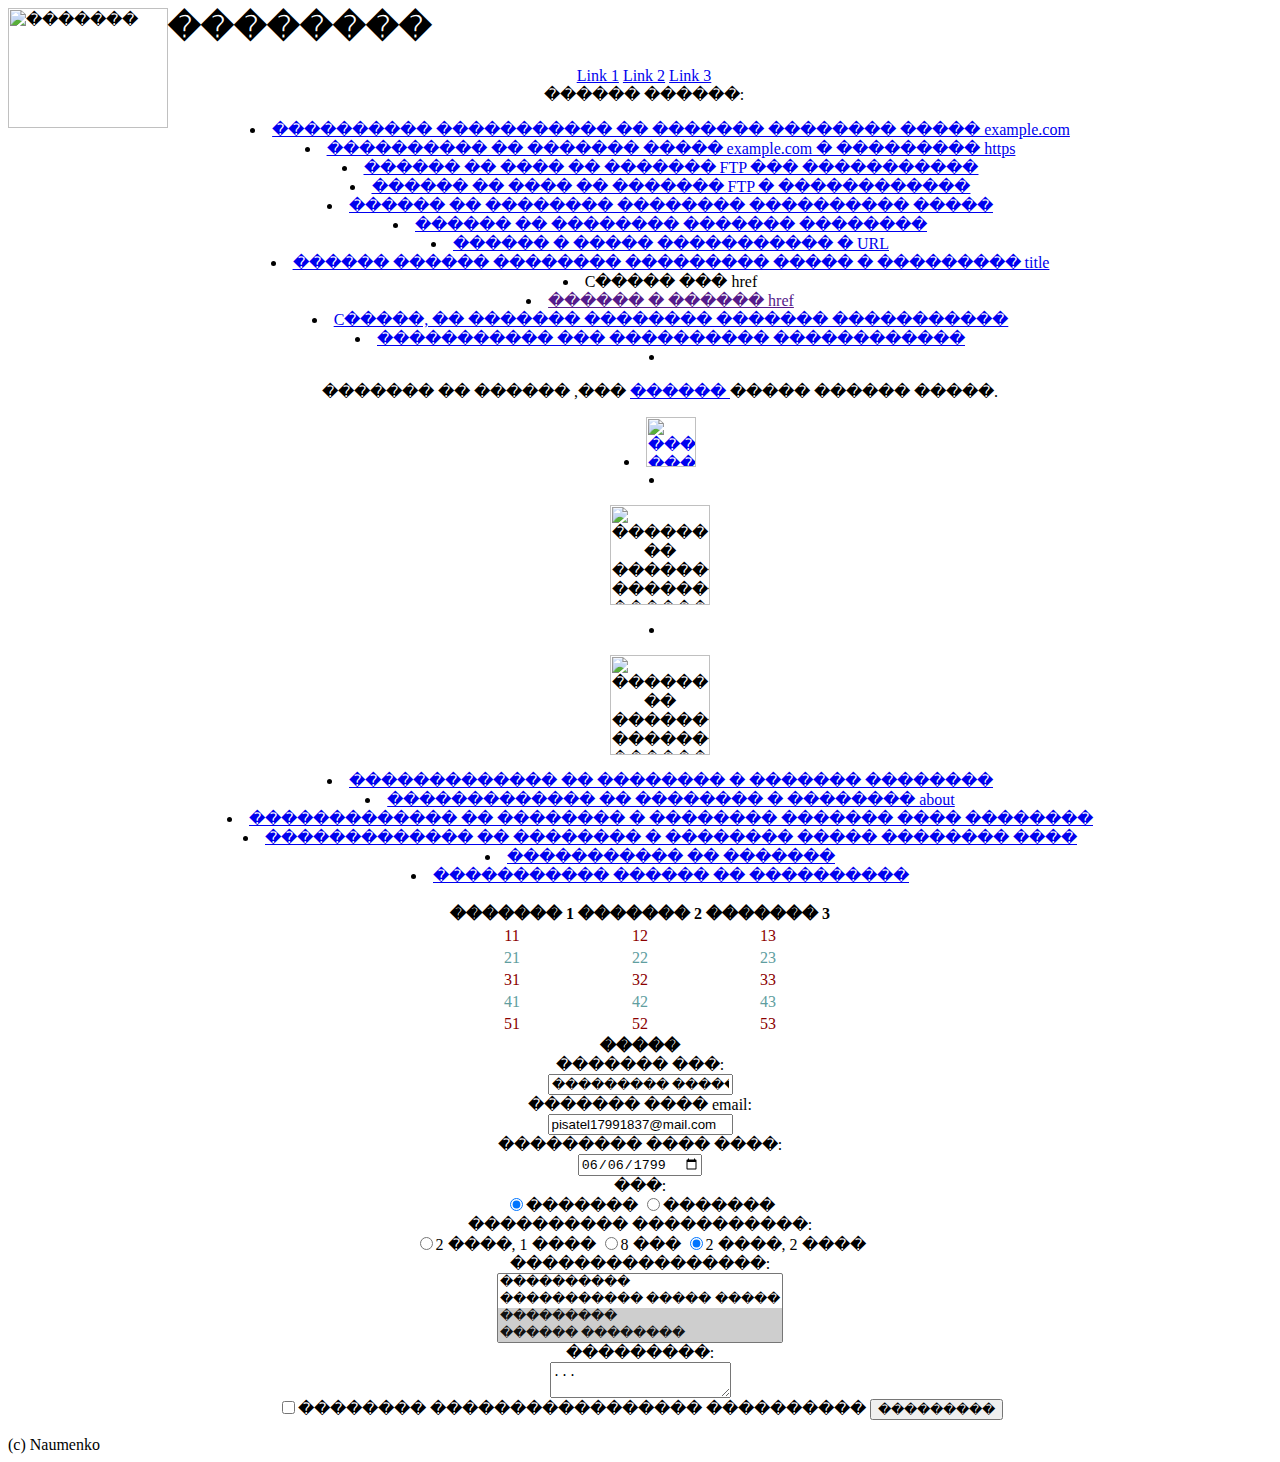
==== html2.html @ 103920ff "Add files via upload" ====
<html>
<head>
    <title>Hello</title>
    <link rel="stylesheet" href="style.css"/>
</head>
<body>
<header>
    <img src="logo.png" alt="�������"/>
    <h1>��������</h1>
</header>
<div id="content">
    <nav>
        <a href="https://kubsu.ru">Link 1</a>
        <a href="https://kubsu.ru">Link 2</a>
        <a href="https://kubsu.ru">Link 3</a>

    </nav>
    <a id="top"></a> ������ ������:
    <ul id="list">
        <li> <a href="http://example.com">���������� ����������� �� ������� �������� ����� example.com</a> </li>
        <li> <a href="https://example.com">���������� �� ������� ����� example.com � ��������� https</a> </li>
        <li> <a href="ftp://example.com/file.txt">������ �� ���� �� ������� FTP ��� �����������</a> </li>
        <li> <a href="ftp://user:password@example.com/file.txt">������ �� ���� �� ������� FTP � ������������</a> </li>
        <li> <a href="http://example.com#about">������ �� �������� �������� ���������� �����</a> </li>
        <li> <a href="top">������ �� �������� ������� ��������</a> </li>
        <li> <a href="http://example.com?parameter=value&color=black">������ � ����� ����������� � URL</a> </li>
        <li> <a href="http://example.com/support" title="������ ��������� ">������ ������ �������� ��������� ����� � ��������� title</a> </li>
        <li> <a>C����� ��� href</a> </li>
        <li> <a href="">������ � ������ href</a> </li>
        <li> <a href="http://example.com" rel="nofollow">C�����, �� ������� �������� ������� �����������</a> </li>
        <li> <!--noindex--><a href="http://example.com" rel="nofollow">����������� ��� ���������� ������������</a><!--/noindex--> </li>
        <li> <p>������� �� ������ ,���  <a href="https://ru.wikipedia.org/wiki/%D0%AF%D0%BD%D1%82%D0%B0%D1%80%D1%8C"> ������ </a> ����� ������ �����.</p>
        <li> <a href="https://ru.wikipedia.org/wiki/%D0%98%D0%B3%D1%80%D0%B0%D0%BB%D1%8C%D0%BD%D1%8B%D0%B5_%D0%BA%D0%B0%D1%80%D1%82%D1%8B"><img src="logo.png" width="50" height="50" alt="������-�����������"></a> </li>
        <li>
            <p><img src="logo.png" usemap="#map1" width="100" height="100" alt="������ �� ������������� ������� ��������"></p>
            <p>
                <map name="map1">
                    <area shape="rect" alt="1" coords="10,10,90,90" href="https://ru.wikipedia.org/wiki/%D0%94%D0%BE%D0%BC%D0%B8%D0%BD%D0%BE">
                </map>
            </p>
        </li>
        <li>
            <p><img src="logo.png" usemap="#map2" width="100" height="100" alt="������ �� ������� ������� ��������">
            <p>
                <map name="map2">
                    <area shape="circle" alt="2" coords="50,50,30" href="https://ru.wikipedia.org/wiki/%D0%A8%D0%B0%D1%85%D0%BC%D0%B0%D1%82%D1%8B">
                </map>
            </p>
        </li>
        <li> <a href="file.html">������������� �� �������� � ������� ��������</a></li>
        <li> <a href="about/file.html">������������� �� �������� � �������� about</a></li>
        <li> <a href="../file.html">������������� �� �������� � �������� ������� ���� ��������</a></li>
        <li> <a href="../../file.html">������������� �� �������� � �������� ����� �������� ����</a></li>
        <li> <a href="/">����������� �� �������</a></li>
        <li> <a href="#list_of_links">����������� ������ �� ����������</a></li>
    </ul>
    <table id="table">
        <tr>
            <th>������� 1</th>
            <th>������� 2</th>
            <th>������� 3</th>
        </tr>
        <tr id="col1">
            <td>11</td>
            <td>12</td>
            <td>13</td>
        </tr>
        <tr id="col2">
            <td>21</td>
            <td>22</td>
            <td>23</td>
        </tr>
        <tr id="col1">
            <td>31</td>
            <td>32</td>
            <td>33</td>
        </tr>
        <tr id="col2">
            <td>41</td>
            <td>42</td>
            <td>43</td>
        </tr>
        <tr id="col1">
            <td>51</td>
            <td>52</td>
            <td>53</td>
        </tr>
    </table>

    <b>�����</b>
    <form action="/"
          method="POST">

        <label>
            ������� ���:<br />
            <input name="field1"
                   value="��������� ���������" />
        </label><br />

        <label>
            ������� ���� email:<br />
            <input name="field3"
                   value="pisatel17991837@mail.com"
                   type="email" />
        </label><br />

        <label>
            ��������� ���� ����:<br />
            <input name="field3"
                   value="1799-06-06"
                   type="date" />
        </label><br />

        ���:<br />
        <label><input type="radio" checked="checked" name="radio1" value="val1" />�������</label>
        <label><input type="radio" name="radio1" value="val2" />�������</label><br />

        ���������� �����������:<br />
        <label><input type="radio" name="radio2" value="val1" />2 ����, 1 ����</label>
        <label><input type="radio" name="radio2" value="val2" />8 ���</label>
        <label><input type="radio" checked="checked" name="radio2" value="val3" />2 ����, 2 ����</label><br />

        ����������������:<br />
        <label>
            <select name="field4"
                    multiple="multiple">
                <option value="val1">����������</option>
                <option value="val2">����������� ����� �����</option>
                <option value="val3" selected="selected">���������</option>
                <option value="val4" selected="selected">������ ��������</option>
            </select>
        </label><br />

        <label>
            ���������:<br />
            <textarea name="field5">...</textarea>
        </label><br />

        <label><input type="checkbox" name="check-1" />�������� ����������������� ����������</label>

        <input type="submit" value="���������" />
    </form>
</div>
    <footer>
        (c) Naumenko
    </footer>
</body>
</html>
---- style.css ----
header img {
    float:left;
    width: 160px;
    height: 120px
}
#content{
    text-align:center;
    max-width:960px;
    margin-left:auto;
    margin-right:auto;
}
#list{
    list-style-position:inside;
}
#col1{
    color:darkred;
}
#col2{
    color:cadetblue;
}
#table{
    margin:auto;
    text-align:center;
}
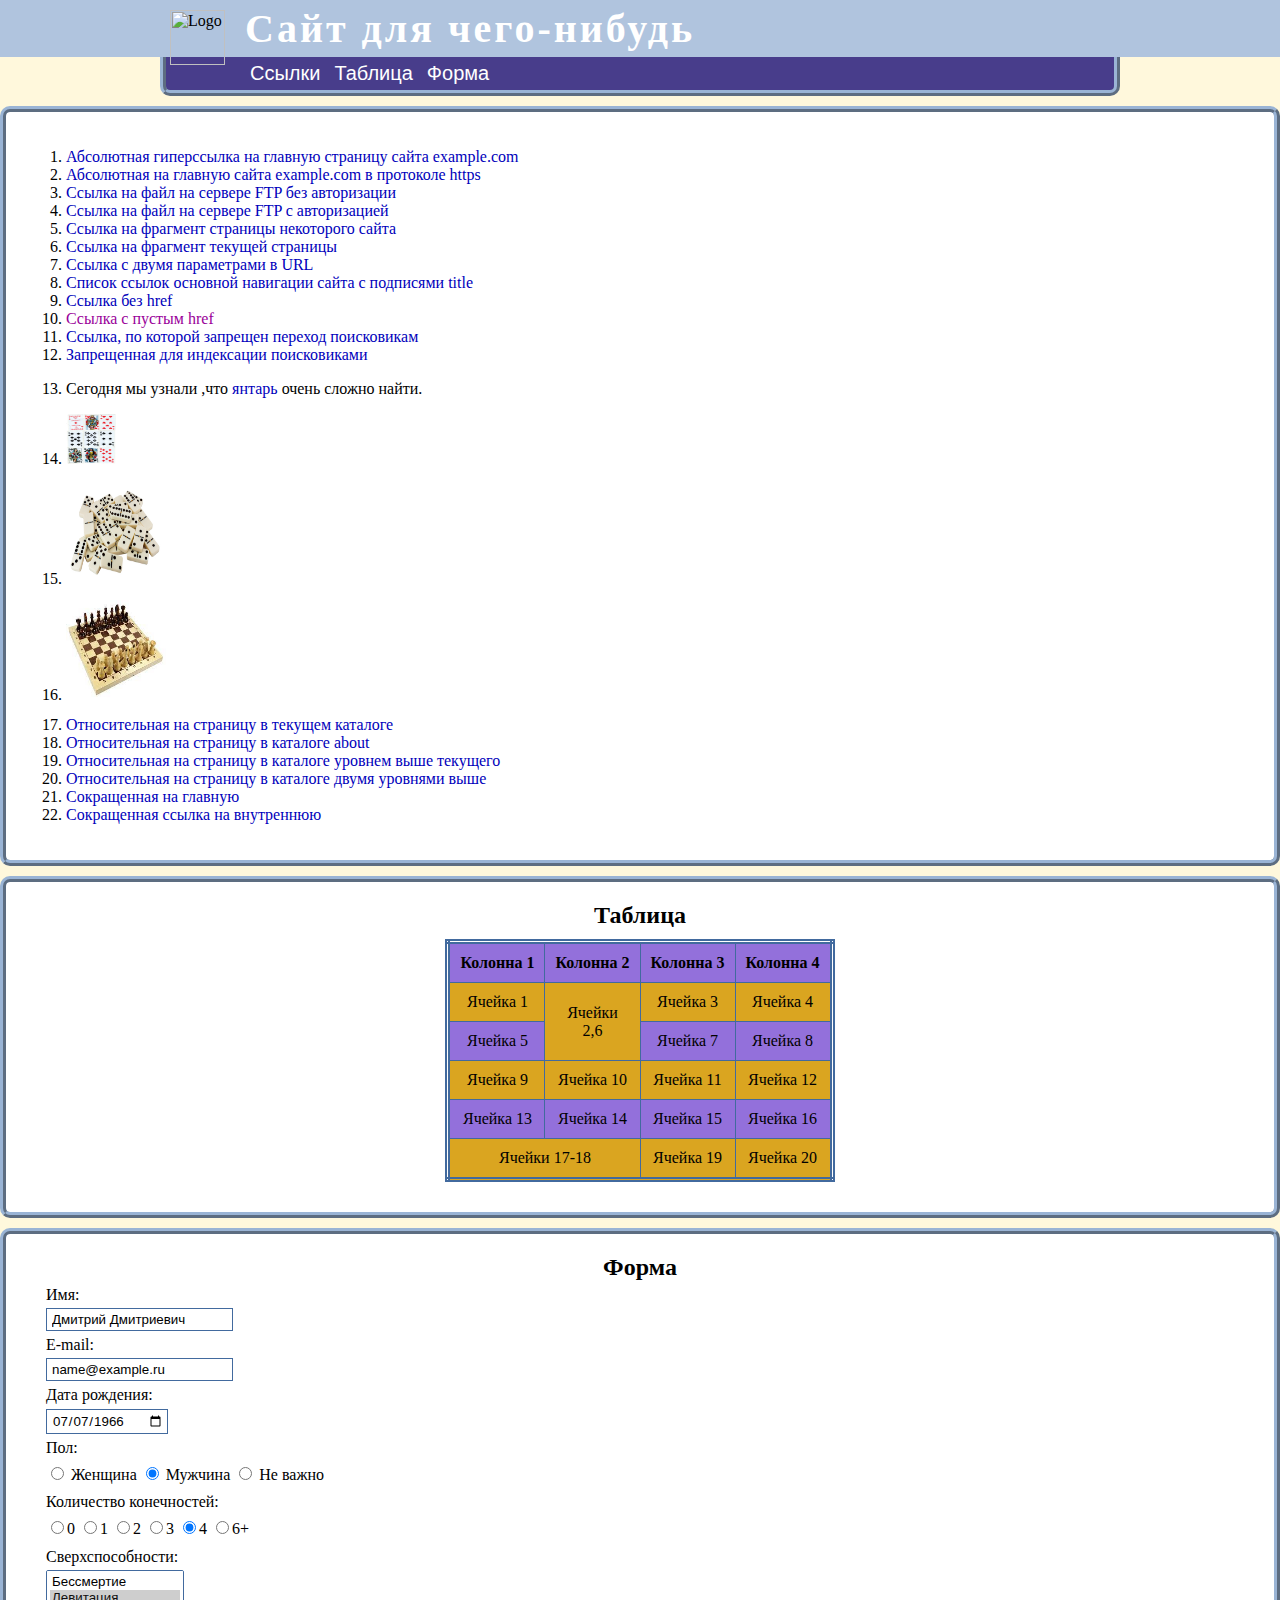
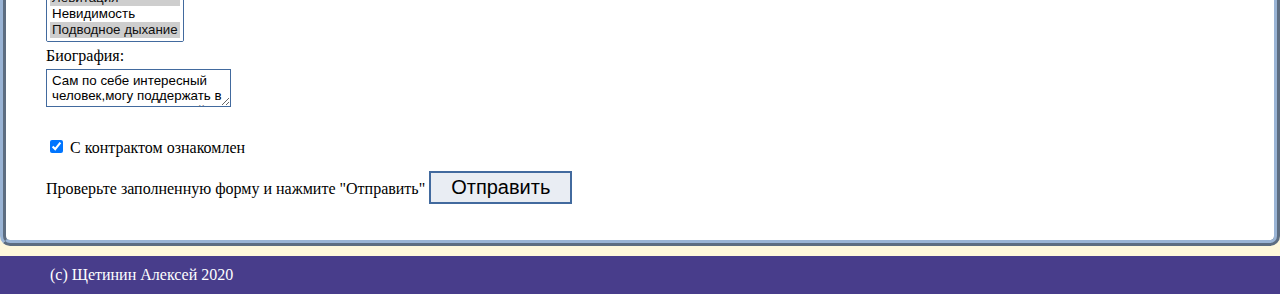
==== commit 8ddc122e: "Rename html2 to html2.html" ====
--- a/html2.html
+++ b/html2.html
@@ -1,148 +1,180 @@
-<html>
-<head>
-    <title>Hello</title>
-    <link rel="stylesheet" href="style.css"/>
-</head>
-<body>
-<header>
-    <img src="logo.png" alt="�������"/>
-    <h1>��������</h1>
-</header>
-<div id="content">
-    <nav>
-        <a href="https://kubsu.ru">Link 1</a>
-        <a href="https://kubsu.ru">Link 2</a>
-        <a href="https://kubsu.ru">Link 3</a>
-
-    </nav>
-    <a id="top"></a> ������ ������:
-    <ul id="list">
-        <li> <a href="http://example.com">���������� ����������� �� ������� �������� ����� example.com</a> </li>
-        <li> <a href="https://example.com">���������� �� ������� ����� example.com � ��������� https</a> </li>
-        <li> <a href="ftp://example.com/file.txt">������ �� ���� �� ������� FTP ��� �����������</a> </li>
-        <li> <a href="ftp://user:password@example.com/file.txt">������ �� ���� �� ������� FTP � ������������</a> </li>
-        <li> <a href="http://example.com#about">������ �� �������� �������� ���������� �����</a> </li>
-        <li> <a href="top">������ �� �������� ������� ��������</a> </li>
-        <li> <a href="http://example.com?parameter=value&color=black">������ � ����� ����������� � URL</a> </li>
-        <li> <a href="http://example.com/support" title="������ ��������� ">������ ������ �������� ��������� ����� � ��������� title</a> </li>
-        <li> <a>C����� ��� href</a> </li>
-        <li> <a href="">������ � ������ href</a> </li>
-        <li> <a href="http://example.com" rel="nofollow">C�����, �� ������� �������� ������� �����������</a> </li>
-        <li> <!--noindex--><a href="http://example.com" rel="nofollow">����������� ��� ���������� ������������</a><!--/noindex--> </li>
-        <li> <p>������� �� ������ ,���  <a href="https://ru.wikipedia.org/wiki/%D0%AF%D0%BD%D1%82%D0%B0%D1%80%D1%8C"> ������ </a> ����� ������ �����.</p>
-        <li> <a href="https://ru.wikipedia.org/wiki/%D0%98%D0%B3%D1%80%D0%B0%D0%BB%D1%8C%D0%BD%D1%8B%D0%B5_%D0%BA%D0%B0%D1%80%D1%82%D1%8B"><img src="logo.png" width="50" height="50" alt="������-�����������"></a> </li>
-        <li>
-            <p><img src="logo.png" usemap="#map1" width="100" height="100" alt="������ �� ������������� ������� ��������"></p>
-            <p>
-                <map name="map1">
-                    <area shape="rect" alt="1" coords="10,10,90,90" href="https://ru.wikipedia.org/wiki/%D0%94%D0%BE%D0%BC%D0%B8%D0%BD%D0%BE">
-                </map>
-            </p>
-        </li>
-        <li>
-            <p><img src="logo.png" usemap="#map2" width="100" height="100" alt="������ �� ������� ������� ��������">
-            <p>
-                <map name="map2">
-                    <area shape="circle" alt="2" coords="50,50,30" href="https://ru.wikipedia.org/wiki/%D0%A8%D0%B0%D1%85%D0%BC%D0%B0%D1%82%D1%8B">
-                </map>
-            </p>
-        </li>
-        <li> <a href="file.html">������������� �� �������� � ������� ��������</a></li>
-        <li> <a href="about/file.html">������������� �� �������� � �������� about</a></li>
-        <li> <a href="../file.html">������������� �� �������� � �������� ������� ���� ��������</a></li>
-        <li> <a href="../../file.html">������������� �� �������� � �������� ����� �������� ����</a></li>
-        <li> <a href="/">����������� �� �������</a></li>
-        <li> <a href="#list_of_links">����������� ������ �� ����������</a></li>
-    </ul>
-    <table id="table">
-        <tr>
-            <th>������� 1</th>
-            <th>������� 2</th>
-            <th>������� 3</th>
-        </tr>
-        <tr id="col1">
-            <td>11</td>
-            <td>12</td>
-            <td>13</td>
-        </tr>
-        <tr id="col2">
-            <td>21</td>
-            <td>22</td>
-            <td>23</td>
-        </tr>
-        <tr id="col1">
-            <td>31</td>
-            <td>32</td>
-            <td>33</td>
-        </tr>
-        <tr id="col2">
-            <td>41</td>
-            <td>42</td>
-            <td>43</td>
-        </tr>
-        <tr id="col1">
-            <td>51</td>
-            <td>52</td>
-            <td>53</td>
-        </tr>
-    </table>
-
-    <b>�����</b>
-    <form action="/"
-          method="POST">
-
-        <label>
-            ������� ���:<br />
-            <input name="field1"
-                   value="��������� ���������" />
-        </label><br />
-
-        <label>
-            ������� ���� email:<br />
-            <input name="field3"
-                   value="pisatel17991837@mail.com"
-                   type="email" />
-        </label><br />
-
-        <label>
-            ��������� ���� ����:<br />
-            <input name="field3"
-                   value="1799-06-06"
-                   type="date" />
-        </label><br />
-
-        ���:<br />
-        <label><input type="radio" checked="checked" name="radio1" value="val1" />�������</label>
-        <label><input type="radio" name="radio1" value="val2" />�������</label><br />
-
-        ���������� �����������:<br />
-        <label><input type="radio" name="radio2" value="val1" />2 ����, 1 ����</label>
-        <label><input type="radio" name="radio2" value="val2" />8 ���</label>
-        <label><input type="radio" checked="checked" name="radio2" value="val3" />2 ����, 2 ����</label><br />
-
-        ����������������:<br />
-        <label>
-            <select name="field4"
-                    multiple="multiple">
-                <option value="val1">����������</option>
-                <option value="val2">����������� ����� �����</option>
-                <option value="val3" selected="selected">���������</option>
-                <option value="val4" selected="selected">������ ��������</option>
-            </select>
-        </label><br />
-
-        <label>
-            ���������:<br />
-            <textarea name="field5">...</textarea>
-        </label><br />
-
-        <label><input type="checkbox" name="check-1" />�������� ����������������� ����������</label>
-
-        <input type="submit" value="���������" />
-    </form>
-</div>
-    <footer>
-        (c) Naumenko
-    </footer>
-</body>
-</html>+<html lang="ru">
+<head>
+  <meta charset="UTF-8">
+  <link rel="stylesheet" href="style2.css">
+  <title>Web №2</title>
+    <style>
+    header {
+      background-color: #B0C4DE;
+    }
+    header div {
+      margin: 0 auto;
+      max-width: 960px;
+    }
+  </style>
+</head>
+<body>
+	<header>
+    <div>
+      <img id="logo" src="https://library.kissclipart.com/20181008/hce/kissclipart--85d06afd69a8dcf5.png" alt="Logo" style="width: 55px" />
+      <h1 class="header">Сайт для чего-нибудь</h1>
+    </div>
+  </header>
+	<nav>
+    <ul>
+      <li><a href="#links" title = "Number 1">Ссылки</a></li>
+      <li><a href="#table" title = "Number 2">Таблица</a></li>
+      <li><a href="#form" title = "Number 3">Форма</a></li>
+    </ul>
+  </nav>
+  <div id="primary">
+ <section id="links">
+<ol>
+	<li> <a href="http://example.com">Абсолютная гиперссылка на главную страницу сайта example.com</a> </li>
+	  <li> <a href="https://example.com">Абсолютная на главную сайта example.com в протоколе https</a> </li>
+	  <li> <a href="ftp://example.com/file.txt">Ссылка на файл на сервере FTP без авторизации</a> </li>
+	  <li> <a href="ftp://user:password@example.com/file.txt">Ссылка на файл на сервере FTP с авторизацией</a> </li>
+	  <li> <a href="http://example.com#about">Ссылка на фрагмент страницы некоторого сайта</a> </li>
+	  <li> <a href="top">Ссылка на фрагмент текущей страницы</a> </li>
+	  <li> <a href="http://example.com?parameter=value&color=black">Ссылка с двумя параметрами в URL</a> </li>
+	  <li> <a href="http://example.com/support" title="служба поддержки ">Список ссылок основной навигации сайта с подписями title</a> </li>
+	  <li> <a>Cсылка без href</a> </li>
+	  <li> <a href="">Ссылка с пустым href</a> </li>
+	  <li> <a href="http://example.com" rel="nofollow">Cсылка, по которой запрещен переход поисковикам</a> </li>
+	  <li> <!--noindex--><a href="http://example.com" rel="nofollow">Запрещенная для индексации поисковиками</a><!--/noindex--> </li>
+	  <li> <p>Сегодня мы узнали ,что  <a href="https://ru.wikipedia.org/wiki/%D0%AF%D0%BD%D1%82%D0%B0%D1%80%D1%8C"> янтарь </a> очень сложно найти.</p>
+	  <li> <a href="https://ru.wikipedia.org/wiki/%D0%98%D0%B3%D1%80%D0%B0%D0%BB%D1%8C%D0%BD%D1%8B%D0%B5_%D0%BA%D0%B0%D1%80%D1%82%D1%8B"><img src="picture/kard.jpg" width="50" height="50" alt="Ссылка-изображение"></a> </li>
+	  <li>
+	    <p><img src="picture/domino.jpg" usemap="#map1" width="100" height="100" alt="Ссылка из прямоугольной области картинки"></p>
+          <p><map name="map1">
+	      <area shape="rect" alt="1" coords="10,10,90,90" href="https://ru.wikipedia.org/wiki/%D0%94%D0%BE%D0%BC%D0%B8%D0%BD%D0%BE">
+	    </map></p>
+	  </li>
+	  <li>
+	    <p><img src="picture/chess.jpg" usemap="#map2" width="100" height="100" alt="Ссылка из круглой области картинки">
+	      <p><map name="map2">
+	      <area shape="circle" alt="2" coords="50,50,30" href="https://ru.wikipedia.org/wiki/%D0%A8%D0%B0%D1%85%D0%BC%D0%B0%D1%82%D1%8B">
+	    </map></p>
+	  </li>
+	  <li> <a href="file.html">Относительная на страницу в текущем каталоге</a></li>
+	  <li> <a href="about/file.html">Относительная на страницу в каталоге about</a></li>
+	  <li> <a href="../file.html">Относительная на страницу в каталоге уровнем выше текущего</a></li>
+	  <li> <a href="../../file.html">Относительная на страницу в каталоге двумя уровнями выше</a></li>
+	  <li> <a href="/">Сокращенная на главную</a></li>
+	  <li> <a href="#list_of_links">Сокращенная ссылка на внутреннюю</a></li>
+
+</ol>
+ </section>
+  <section id="table">
+      <h2>Таблица</h2>
+      <table>
+        <tr class="odd">
+          <th>Колонна 1</th>
+          <th>Колонна 2</th>
+          <th>Колонна 3</th>
+          <th>Колонна 4</th>
+        </tr>
+        <tr class="even">
+          <td>Ячейка 1</td>
+          <td rowspan="2">Ячейки <br />2,6</td>
+          <td>Ячейка 3</td>
+          <td>Ячейка 4</td>
+        </tr>
+        <tr class="odd">
+          <td>Ячейка 5</td>
+          <td>Ячейка 7</td>
+          <td>Ячейка 8</td>
+        </tr>
+        <tr class="even">
+          <td>Ячейка 9</td>
+          <td>Ячейка 10</td>
+          <td>Ячейка 11</td>
+          <td>Ячейка 12</td>
+        </tr>
+        <tr class="odd">
+          <td>Ячейка 13</td>
+          <td>Ячейка 14</td>
+          <td>Ячейка 15</td>
+          <td>Ячейка 16</td>
+        </tr>
+        <tr class="even">
+          <td colspan="2">Ячейки 17-18</td>
+          <td>Ячейка 19</td>
+          <td>Ячейка 20</td>
+        </tr>
+      </table>
+    </section>
+    <section id="form">
+<h2>Форма</h2>
+      <form action="Name.txt"
+      method="POST">
+       <label>
+        Имя:<br />
+        <input name="field-name"
+          value="Дмитрий Дмитриевич" />
+      </label><br />
+
+       <label>
+        E-mail:<br />
+        <input name="field-email"
+          value="name@example.ru" />
+      </label><br />
+      <label>
+        Дата рождения:<br />
+        <input name="field-date"
+          value="1966-07-07"
+          type="date" />
+      </label><br />
+
+      Пол:<br />
+      <label><input type="radio" 
+        name="gender" value="female" />
+        Женщина</label>
+      <label><input type="radio" checked="checked"
+        name="gender" value="male" />
+        Мужчина</label>
+       <label><input type="radio"
+        name="gender" value="doesn't matter" />
+        Не важно</label><br />
+
+        Количество конечностей:<br />
+        <label><input type="radio" name="number" value="0" />0</label>
+        <label><input type="radio" name="number" value="1" />1</label>
+        <label><input type="radio" name="number" value="2" />2</label>
+        <label><input type="radio" name="number" value="3" />3</label>
+        <label><input type="radio" checked="checked" name="number" value="4" />4</label>
+        <label><input type="radio" name="number" value="6+" />6+</label><br />
+
+       <label>
+        Сверхспособности:
+        <br />
+        <select name="name2[]"
+          multiple="multiple">
+          <option value="Immortality">Бессмертие</option>
+          <option value="Levitation" selected="selected">Левитация</option>
+          <option value="Invisibility">Невидимость</option>
+          <option value="Underwater breathing" selected="selected">Подводное дыхание</option>
+          <option value="Telekinesis" >Телекинез</option>
+        </select>
+      </label><br />
+
+       <label>
+        Биография:<br />
+        <textarea name="name3">Сам по себе интересный человек,могу поддержать в трудную минуту.Со мной скучно точно не будет.Человек-праздник так сказать.Могу резко залететь на крышу.И ,если будет нужно, покажу подводный мир с его обитателями...</textarea>
+      </label><br />
+
+       <br />
+      <label><input type="checkbox" checked="checked"
+        name="Subscription" />
+        С контрактом ознакомлен</label><br />
+
+     Проверьте заполненную форму и нажмите "Отправить" 
+      <input type="submit" value="Отправить" />
+      </form>
+      </section>
+    </div>
+      <footer>
+    (c) Щетинин Алексей 2020 
+  </footer>
+</body>
+</html>
--- a/style2.css
+++ b/style2.css
@@ -0,0 +1,132 @@
+* {
+  box-sizing: border-box;
+}
+
+body {
+  background-color: #FFF8DC;
+  margin: 0;
+}
+
+nav {
+  margin: 0 auto;
+  max-width: 960px;
+  background-color: #483D8B;
+  border: ridge 6px #9AB4D5;
+  border-top: none;
+  border-radius: 0px 0px 10px 10px;
+}
+
+nav ul {
+  list-style: none;
+  margin: 0;
+  padding-left: 20px;
+}
+nav li {
+  display: inline-block;
+  margin: 5px;
+}
+
+.primary {
+  margin: auto auto;
+  max-width: 960px;
+}
+
+section {
+  padding: 20px 40px;
+  background-color: #FFFFFF;
+  margin: 10px 0;
+  border: ridge 6px #9AB4D5;
+  border-radius: 10px;
+}
+
+.header {
+  font-family: 'Poppins', serif;
+  color: #FFF;
+  font-size: 40px;
+  margin: 0;
+  padding: 5px;
+  /* text-align: center;*/
+  letter-spacing: 3px;
+}
+#logo {
+  float: left;
+  margin: 10px;
+  margin-right: 20px;
+}
+a:hover, a:visited:hover {
+    color: #D00;
+}
+a:visited {
+    color: #909;
+}
+a {
+    text-decoration: none;
+    color: #00B;
+}
+
+nav a:hover, a:visited:hover {
+  color: #D00;
+}
+nav a, nav a:visited {
+  color: #FFF;
+  font-family: 'Poppins', sans-serif;
+  font-size: 20px;
+}
+
+ol {
+    padding-left: 20px;
+}
+
+h2 {
+    margin: 0;
+    text-align: center;
+}
+
+table {
+  border: 5px double #426A9E;
+  border-collapse: collapse;
+  margin: 10px auto;
+}
+td, th {
+  border: 1px solid #426A9E;
+  padding: 10px;
+  text-align: center;
+}
+.odd{
+  background-color: #9370DB;
+}
+.even{
+  background-color: #DAA520
+}
+form {
+  line-height: 1.7;
+}
+
+input, select, textarea {
+  border: 1px solid #426A9E;
+  font-family: 'Noto Sans', sans-serif;
+  padding: 3px;
+}
+input, textarea {
+  padding-left: 5px;
+}
+input[type="submit"] {
+  font-family: 'Poppins', sans-serif;
+  font-size: 20px;
+  margin-top: 10px;
+  background-color: #e9edf3;
+  border: 2px solid #426A9E;
+  padding: 3px 20px;
+}
+input[type="submit"]:hover {
+  background-color: #d1def0;
+  border-color: #3f79c4;
+}
+
+footer {
+  background-color: #483D8B;
+  color: #FFF;
+  padding: 10px 50px;
+}
+
+
